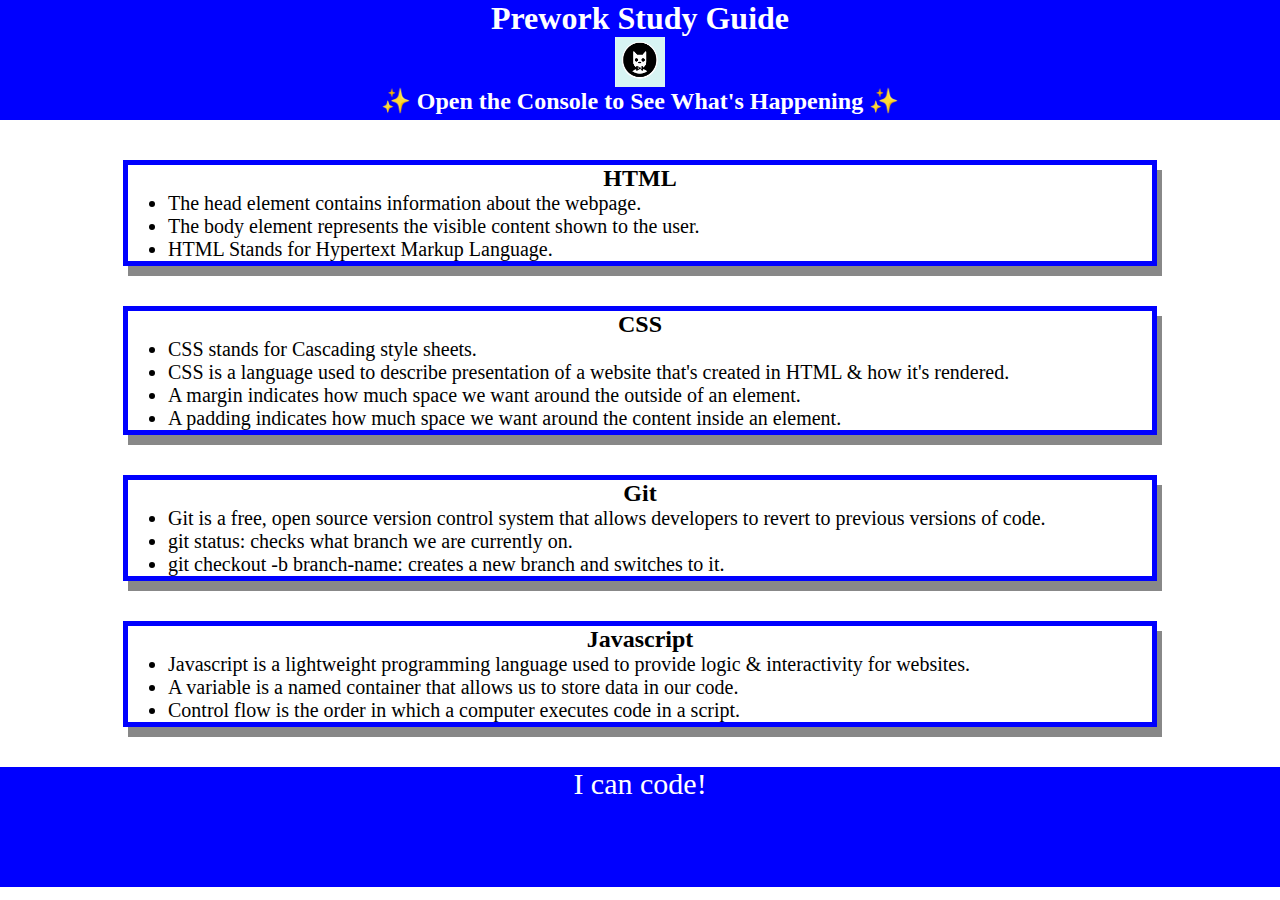
==== index.html @ 29c6a0a2 "moved index and assets to root for deployment" ====
<!DOCTYPE html>
<html lang="en">
  <head>
    <meta charset="UTF-8" />
    <meta http-equiv="X-UA-Compatible" content="IE=edge" />
    <meta name="viewport" content="width=device-width, initial-scale=1.0" />

    <link rel="stylesheet" href="./assets/style.css">

    <title>Prework Study Guide</title>
  </head>
  <body>
    <header id="header">
      <h1>Prework Study Guide</h1>
      <img src="./assets/bowtie-cat.png" alt="Profile image of cat wearing a bow tie." />
      <h2>✨ Open the Console to See What's Happening ✨</h2>
    </header>
    <main>
      <section class="card" id="html-section">
        <h2>HTML</h2>
        <ul>
          <li>The head element contains information about the webpage.</li>
          <li>The body element represents the visible content shown to the user.
          <li>HTML Stands for Hypertext Markup Language.</li>
          </li>
        </ul>

      </section>

      <section class="card" id="css-section">
        <h2>CSS</h2>
        <ul>
          <li>CSS stands for Cascading style sheets.</li>
          <li>CSS is a language used to describe presentation of a website that's created in HTML & how it's rendered.</li>
          <li>A margin indicates how much space we want around the outside of an element.</li>
          <li>A padding indicates how much space we want around the content inside an element.</li>
        </ul>

      </section>

      <section class="card" id="git section">
        <h2>Git</h2>
        <ul>
          <li>Git is a free, open source version control system that allows developers to revert to previous versions of code.</li>
          <li>git status: checks what branch we are currently on.</li>
          <li>git checkout -b branch-name: creates a new branch and switches to it.</li>
        </ul>

        </section>

        <section class="card" id="javascript-section">
          <h2>Javascript</h2>
          <ul>
            <li>Javascript is a lightweight programming language used to provide logic & interactivity for websites.</li>
            <li>A variable is a named container that allows us to store data in our code.</li>
            <li>Control flow is the order in which a computer executes code in a script.</li>
          </ul>

      </section>
    </main>

    <footer>
      <p>I can code!</p>
    </footer>
    <script src="./assets/script.js"></script>
  </body>
</html>
---- assets/style.css ----
*{
    margin: 0;
    padding: 0;
}

header,
footer {
    width: 100%;
    height: 120px;
    background-color: blue;
    color: white;
}

h1,
h2 {
    text-align: center;
}

img {
    display: block;
    height: 50px;
    width: 50px;
    margin-left: auto;
    margin-right: auto;
}

ul {
    padding-left: 40px;
    font-size: 20px;
}

p {
    text-align: center;
    font-size: 30px;
}

.card {
    width: 80%;
    margin: 40px auto;
    border: 5px solid blue;
    box-shadow: 5px 10px #888888;
}
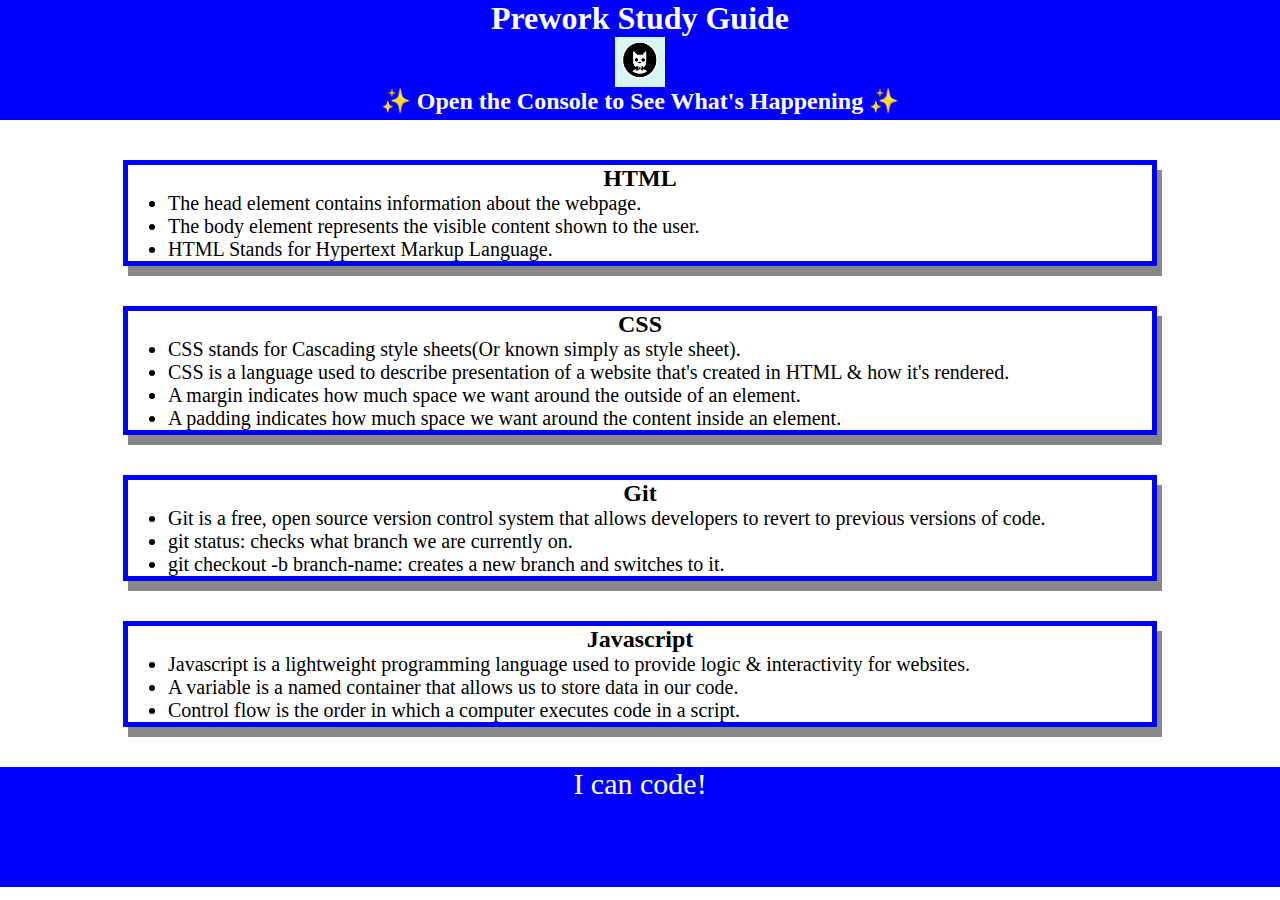
==== commit 96614b80: "fixing merge issues" ====
--- a/index.html
+++ b/index.html
@@ -30,7 +30,7 @@
       <section class="card" id="css-section">
         <h2>CSS</h2>
         <ul>
-          <li>CSS stands for Cascading style sheets.</li>
+          <li>CSS stands for Cascading style sheets(Or known simply as style sheet).</li>
           <li>CSS is a language used to describe presentation of a website that's created in HTML & how it's rendered.</li>
           <li>A margin indicates how much space we want around the outside of an element.</li>
           <li>A padding indicates how much space we want around the content inside an element.</li>
